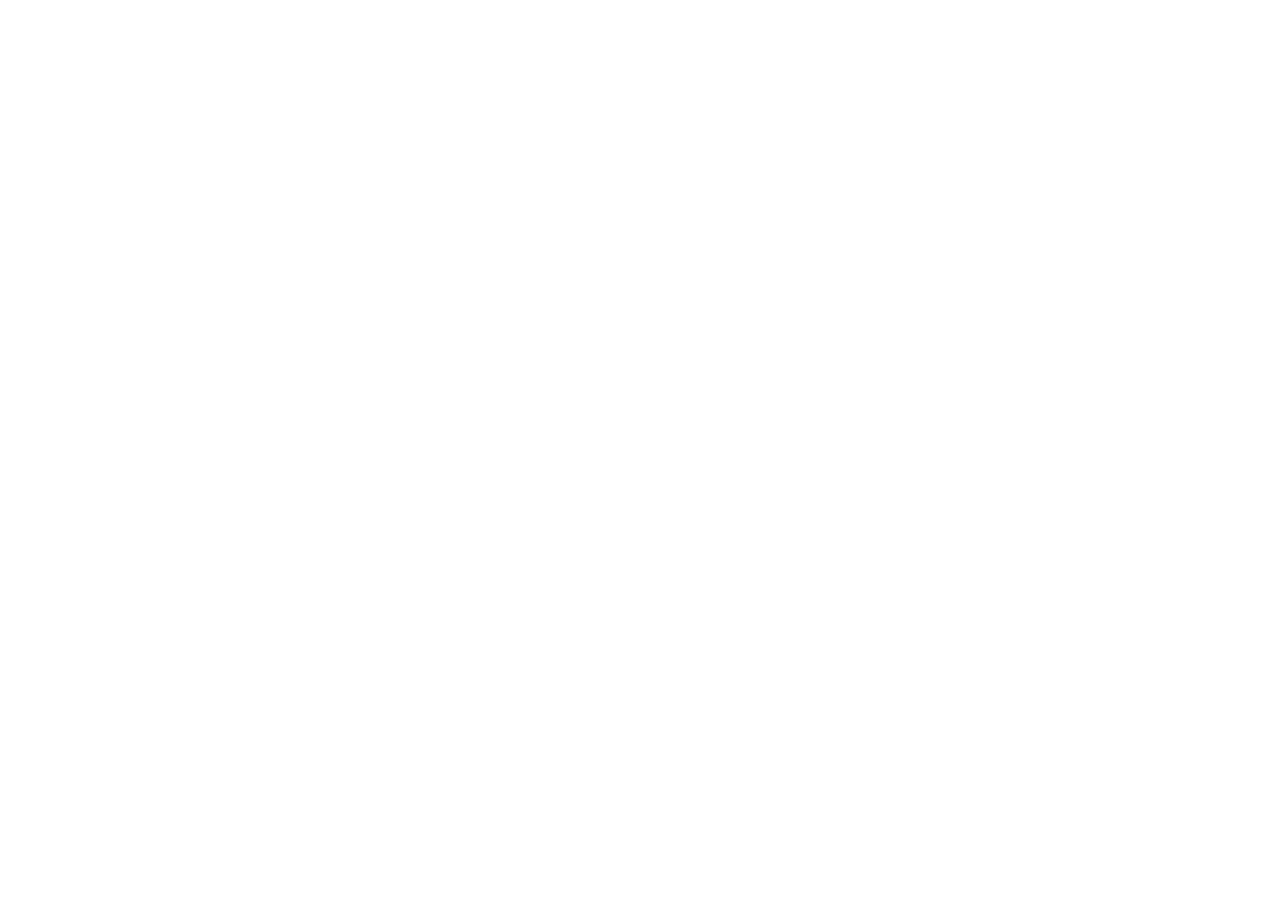
==== Exercise 2/index.html @ 4f3a9c2f "Add files via upload" ====
<!DOCTYPE html>
<html lang="en">
<head>
    <meta charset="UTF-8">
    <meta name="viewport" content="width=device-width, initial-scale=1.0">
    <title>ex2</title>
    <link rel="stylesheet" href="style.css">
</head>
<body>
    
</body>
</html>
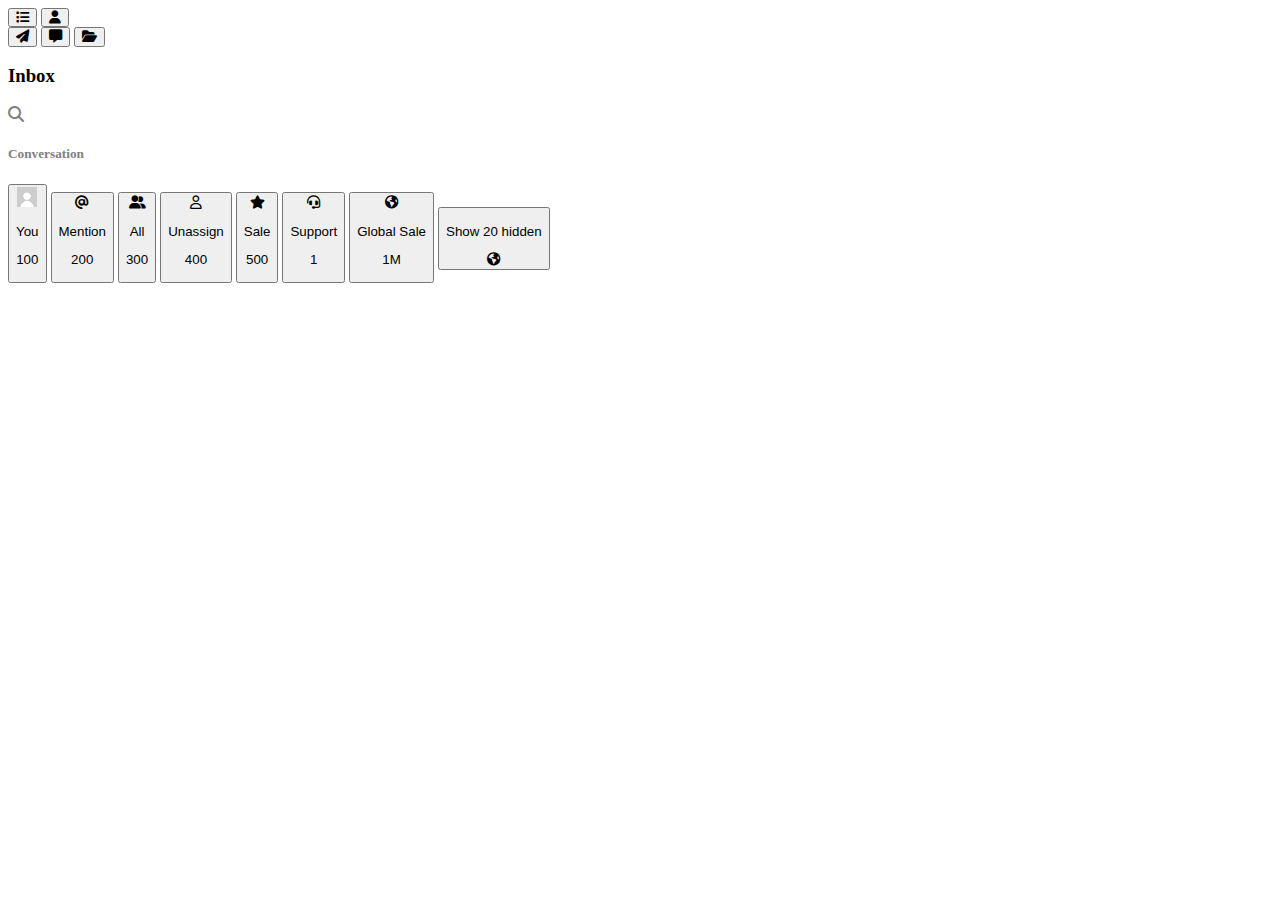
==== commit bbce1b89: "Update index.html" ====
--- a/Exercise 2/index.html
+++ b/Exercise 2/index.html
@@ -3,10 +3,90 @@
 <head>
     <meta charset="UTF-8">
     <meta name="viewport" content="width=device-width, initial-scale=1.0">
-    <title>ex2</title>
+    <link rel="stylesheet" href="https://cdnjs.cloudflare.com/ajax/libs/font-awesome/6.6.0/css/all.min.css">
     <link rel="stylesheet" href="style.css">
+    <title>Exercise 2</title>
 </head>
 <body>
-    
+    <section class="Lol">
+        <div class="left">
+            <div class="top-left">
+                <button class="fa-solid fa-list"></button>
+                <button class="fa-solid fa-user"></button>
+            </div>
+            <div class="bottom-left">
+                <button class="fa-solid fa-paper-plane"></button>
+                <button class="fa-solid fa-message"></button>
+                <button class="fa-solid fa-folder-open"></button>
+            </div>
+        </div>
+        <div class="right">
+            <div class="header">
+                <h3>Inbox</h3>
+                <i class="fa-solid fa-magnifying-glass" style="color: gray;"></i>
+            </div>
+            <div class="content">
+                <h5 style="color: gray;">Conversation</h5>
+                <button class="item">
+                    <span class="text">
+                    <img class="icon-pf" src="pp.jpg" style="width: 20px;" alt="Profile">
+                    <p>You</p>
+                    </span>
+                    <p>100</p>                       
+                </button>
+                <button class="item">
+                    <span class="text">
+                    <i class="fa-solid fa-at"></i>
+                    <p>Mention</p>
+                    </span>
+                    <p>200</p>                       
+
+                </button>
+                <button class="item">
+                    
+                    <span class="text">
+                    <i class="fa-solid fa-user-group"></i>
+                    <p>All</p>                       
+                    </span>
+                    <p>300</p>
+                </button>
+                <button class="item">
+                    <span class="text">
+                    <i class="fa-regular fa-user"></i>
+                    <p>Unassign</p>
+                    </span>
+                    <p>400</p>                       
+                </button>
+                <button class="item">
+                    <span class="text">
+                    <i class="fa-solid fa-star"></i>                   
+                    <p>Sale</p>                  
+                    </span>
+                    <p>500</p>                     
+                </button>
+                <button class="item">
+                    <span class="text">
+                    <i class="fa-solid fa-headset"></i>
+                    <p>Support</p>
+                    </span>
+                    <p>1</p>                       
+                </button>
+                <button class="item">
+                    <span class="text">
+                    <i class="fa-solid fa-earth-americas"></i>
+                    <p>Global Sale</p>
+                    </span>
+                    <p>1M</p>                       
+                </button>
+                <button class="item">
+                    <p class="text">Show 20 hidden</p>
+                    <i class="fa-solid fa-earth-americas"></i>
+                </button>
+
+            </div>
+
+        </div>
+
+    </section>
 </body>
-</html>+</html>
